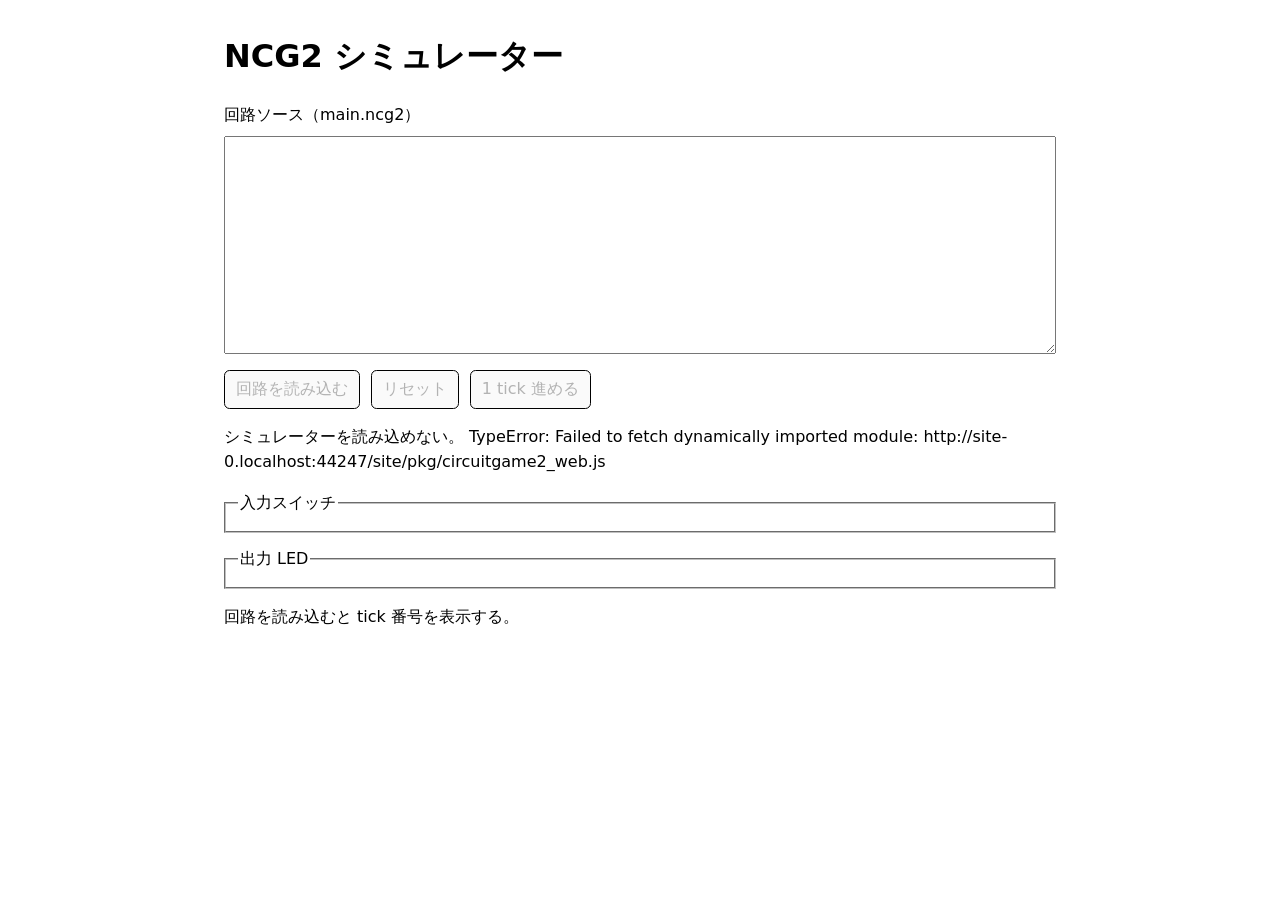
==== site/index.html @ 070289bb "Run NCG2 clocked circuits in the browser" ====
<!doctype html>
<html lang="ja">
<head>
  <meta charset="utf-8">
  <meta name="viewport" content="width=device-width, initial-scale=1">
  <title>NCG2 シミュレーター</title>
  <link rel="stylesheet" href="./style.css">
  <script type="module" src="./main.js"></script>
</head>
<body>
  <main>
    <h1>NCG2 シミュレーター</h1>
    <label for="source">回路ソース（main.ncg2）</label>
    <textarea id="source" rows="8" spellcheck="false" autocomplete="off"></textarea>
    <div class="controls">
      <button id="compile" disabled>回路を読み込む</button>
      <button id="reset" disabled>リセット</button>
      <button id="tick" disabled>1 tick 進める</button>
    </div>
    <p id="status" role="status">シミュレーターを読み込み中。</p>
    <fieldset>
      <legend>入力スイッチ</legend>
      <div id="inputs" class="bits"></div>
    </fieldset>
    <fieldset>
      <legend>出力 LED</legend>
      <div id="outputs" class="bits" aria-hidden="true"></div>
    </fieldset>
    <p id="position" aria-live="polite">回路を読み込むと tick 番号を表示する。</p>
  </main>
</body>
</html>
---- site/style.css ----
:root {
  color-scheme: light dark;
  font: 100%/1.55 system-ui, sans-serif;
}

main {
  max-width: 52rem;
  margin: 2rem auto;
  padding: 0 1rem;
}

textarea {
  box-sizing: border-box;
  display: block;
  width: 100%;
  margin-block: 0.5rem 1rem;
  padding: 0.75rem;
  font: 1rem/1.5 monospace;
  resize: vertical;
}

.controls, .bits {
  display: flex;
  flex-wrap: wrap;
  gap: 0.65rem;
}

button, .bits label, .led {
  border: 1px solid ButtonBorder;
  border-radius: 0.35rem;
  padding: 0.4rem 0.7rem;
}

button {
  font: inherit;
}

fieldset {
  margin: 0 0 0.85rem;
}

.led[data-value="1"] {
  background: #146246;
  color: #fff;
}
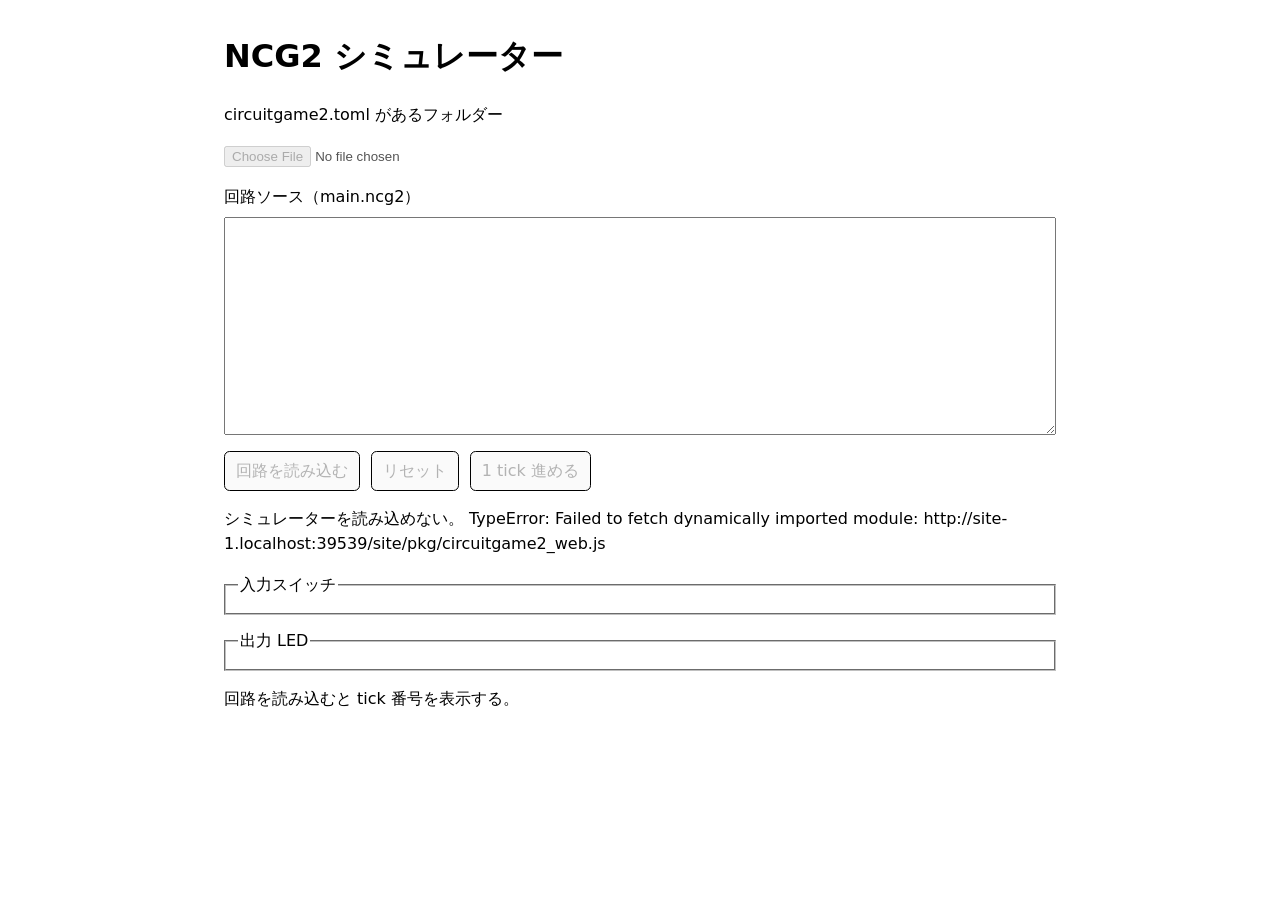
==== commit b66a20d4: "Open TOML circuit projects in the browser" ====
--- a/site/index.html
+++ b/site/index.html
@@ -10,6 +10,9 @@
 <body>
   <main>
     <h1>NCG2 シミュレーター</h1>
+    <p><label for="project">circuitgame2.toml があるフォルダー</label></p>
+    <input type="file" id="project" webkitdirectory disabled>
+    <p id="running-source"></p>
     <label for="source">回路ソース（main.ncg2）</label>
     <textarea id="source" rows="8" spellcheck="false" autocomplete="off"></textarea>
     <div class="controls">
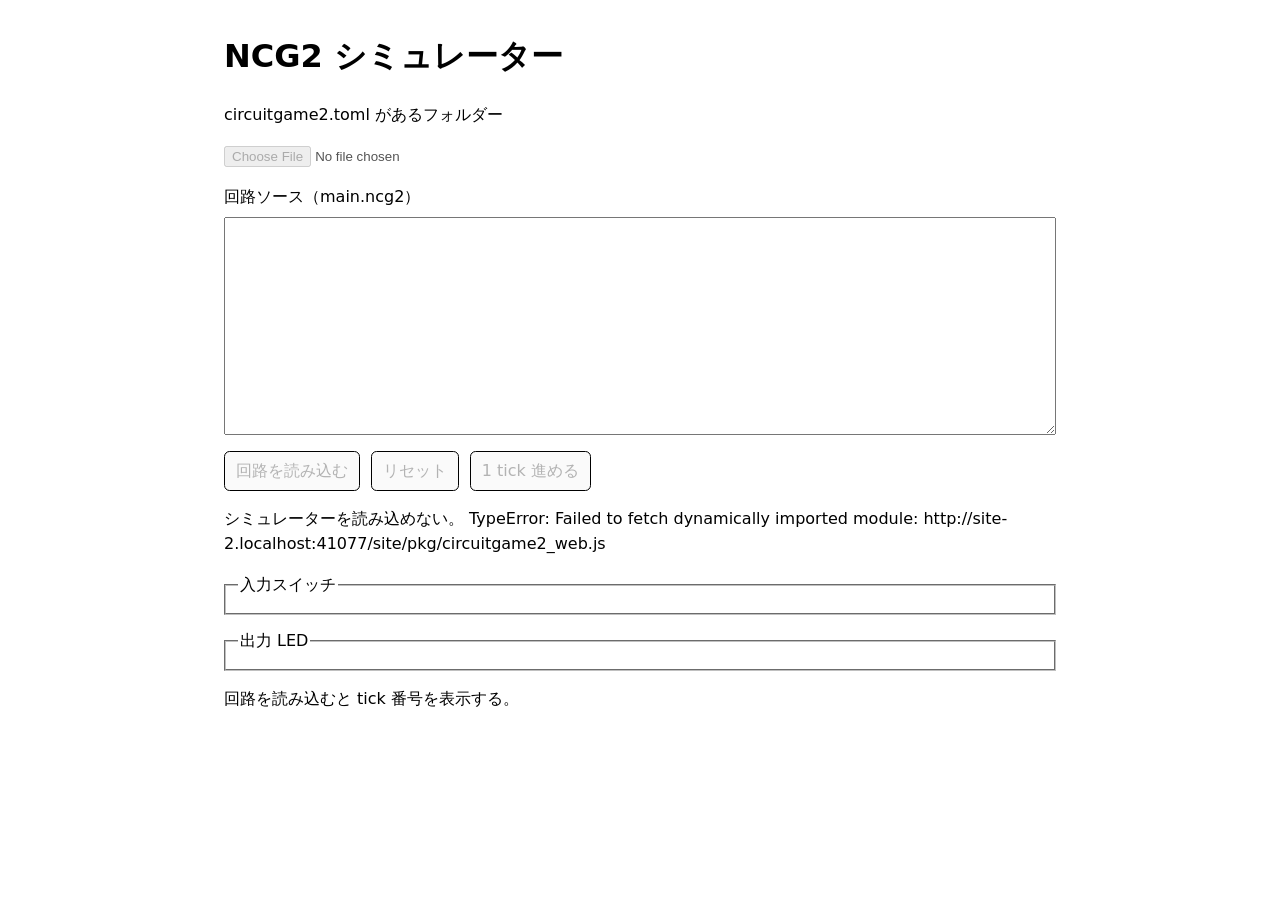
==== commit f6a85fad: "Display committed VRAM contents after browser ticks" ====
--- a/site/index.html
+++ b/site/index.html
@@ -30,6 +30,17 @@
       <div id="outputs" class="bits" aria-hidden="true"></div>
     </fieldset>
     <p id="position" aria-live="polite">回路を読み込むと tick 番号を表示する。</p>
+    <fieldset id="vram" hidden>
+      <legend>公開 VRAM</legend>
+      <label for="vram-name">公開名</label>
+      <select id="vram-name"></select>
+      <div class="controls">
+        <button id="vram-previous">前の範囲</button>
+        <button id="vram-next">次の範囲</button>
+      </div>
+      <p id="vram-range" aria-live="polite"></p>
+      <output id="vram-bits" aria-label="VRAM の確定済みビット列" aria-live="off"></output>
+    </fieldset>
   </main>
 </body>
 </html>
--- a/site/style.css
+++ b/site/style.css
@@ -43,3 +43,8 @@
   background: #146246;
   color: #fff;
 }
+
+#vram-bits {
+  font-family: monospace;
+  overflow-wrap: anywhere;
+}
